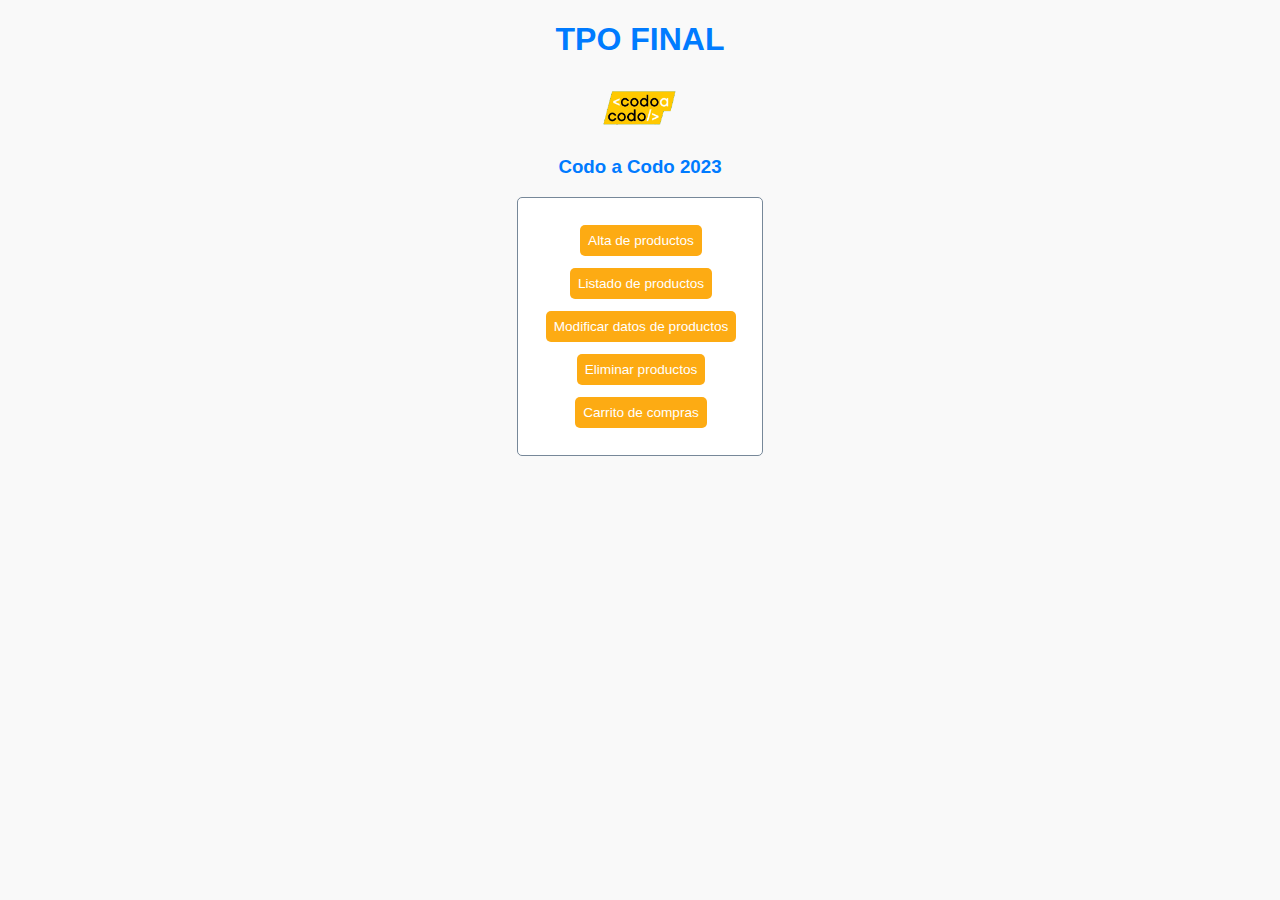
==== index.html @ f0a15818 "front del inventario" ====
<!DOCTYPE html>
<html lang="en">

<head>
    <meta charset="UTF-8">
    <meta name="viewport" content="width=device-width, initial-scale=1.0">
    <title>TPO FINAL</title>
    <link rel="stylesheet" href="css/estilos.css">
</head>

<body>
    <div>
        <h1>TPO FINAL</h1>
        <div class="img"><img src="img/logo_codo.png" alt="codoacodo" width="100px"></div>
        <h3>Codo a Codo 2023</h3>
        <table>
            <tr>
                <td class="contenedor-centrado"><a href="altas.html">Alta de productos</a></td>
            </tr>

            <tr>
                <td class="contenedor-centrado "><a href="listado.html">Listado de productos</a></td>
            </tr>

            <tr>
                <td class="contenedor-centrado "><a href="modificaciones.html">Modificar datos de productos</a></td>
            </tr>

            <tr>
                <td class="contenedor-centrado "><a href="listadoEliminar.html">Eliminar productos</a></td>
            </tr>

            <tr>
                <td class="contenedor-centrado "><a href="carrito1.html">Carrito de compras</a></td>
            </tr>
        </table>
</body>

</html>
---- css/estilos.css ----
/* Estilos para todo el proyecto */
body {
    font-family: Arial, sans-serif;
    background-color: #f9f9f9;
}

.contenedor-centrado {
    display:flex;
    width: 100%;
    justify-content: center;
}

p {
    font-family: 'Times New Roman', Times, serif;
    background-color: #f9f9f9;
    max-width: 400px;
    margin: 0 auto;
    padding: 20px;
}

h1, h2, h3, h4, h5, h6 {
    text-align: center;
    color: #007bff;
}

.img {
    display:flex;
    width: 100%;
    justify-content: center;
}

form {
    max-width: 400px;
    margin: 0 auto;
    padding: 20px;
    background-color: white;
    border: 1px solid lightslategray;
    border-radius: 5px;
}

table {
    max-width: 90%;
    margin: 0 auto;
    padding: 20px;
    background-color: white;
    border: 1px solid lightslategray;
    border-radius: 5px;
}

label {
    display: block;
    margin-bottom: 5px;
}

input[type="text"],
input[type="number"],
textarea {
    width: 90%;
    padding: 10px;
    margin-bottom: 10px;
    border: 1px solid #cccccc;
    border-radius: 5px;
}

input[type="submit"] {
    padding: 10px;
    background-color: #007bff;
    color: #ffffff;
    border: none;
    border-radius: 5px;
    cursor: pointer;
}

input[type="submit"]:hover {
    background-color: #0056b3;
}

button {
    padding: 8px;
    margin:4px;
    background-color: #007bff;
    color: #ffffff;
    border: none;
    border-radius: 5px;
    cursor: pointer;
}

button:hover {
    background-color: #0056b3;
}

a {
    padding: 8px;
    margin:4px;
    background-color: #fdab13;
    color: #ffffff;
    border: none;
    border-radius: 5px;
    cursor: pointer;
    text-decoration: none;
    font-size: 85%;
}

a:hover {
    background-color: #cd7b00;
}
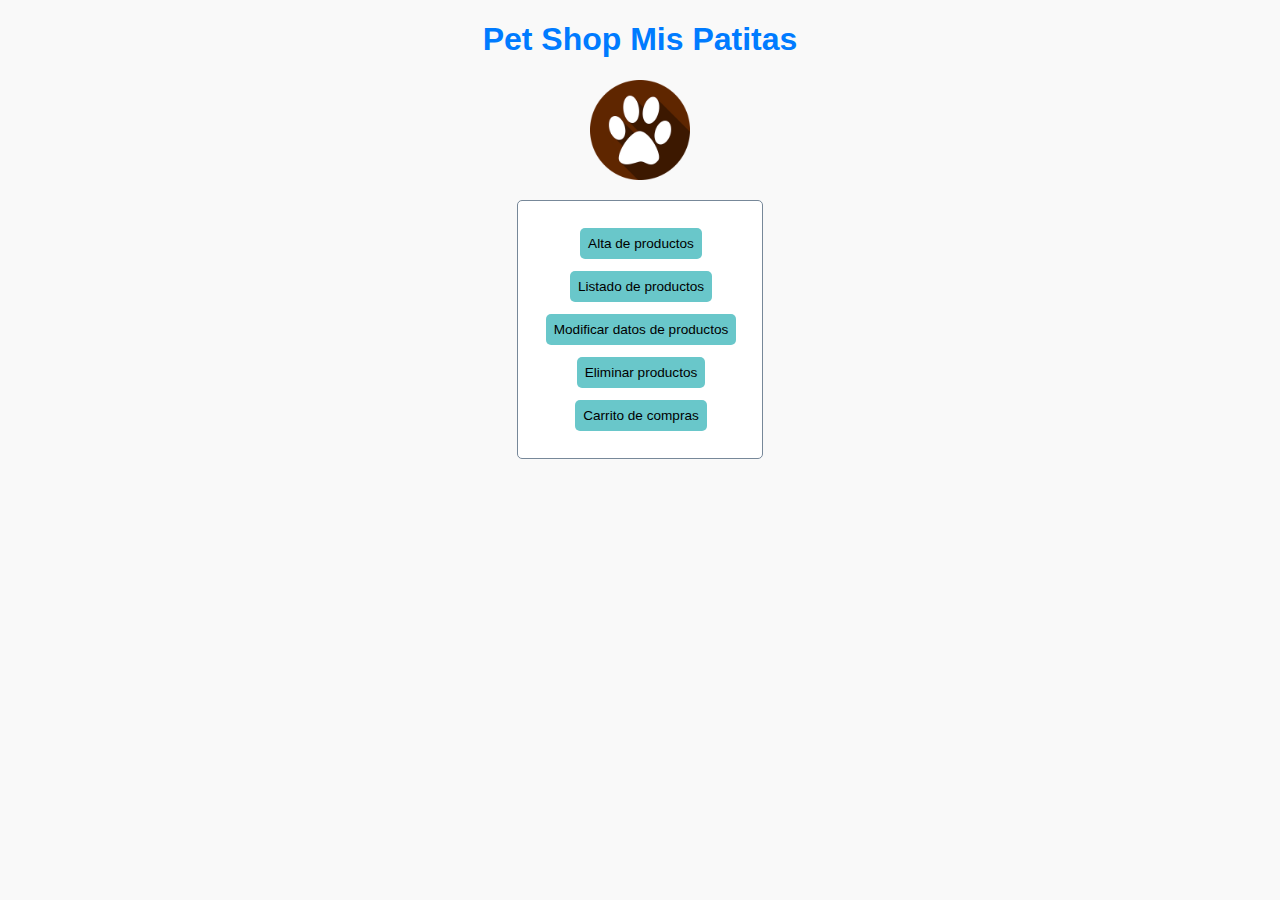
==== commit 6c648117: "modificacion de estilos y eliminado de carrito" ====
--- a/index.html
+++ b/index.html
@@ -4,15 +4,14 @@
 <head>
     <meta charset="UTF-8">
     <meta name="viewport" content="width=device-width, initial-scale=1.0">
-    <title>TPO FINAL</title>
+    <title>ADMINISTRADOR PS</title>
     <link rel="stylesheet" href="css/estilos.css">
 </head>
 
 <body>
     <div>
-        <h1>TPO FINAL</h1>
-        <div class="img"><img src="img/logo_codo.png" alt="codoacodo" width="100px"></div>
-        <h3>Codo a Codo 2023</h3>
+        <h1>Pet Shop Mis Patitas</h1>
+        <div class="img"><img src="img/icono.ico" alt="misp" width="100px"></div>
         <table>
             <tr>
                 <td class="contenedor-centrado"><a href="altas.html">Alta de productos</a></td>
@@ -33,6 +32,7 @@
             <tr>
                 <td class="contenedor-centrado "><a href="carrito1.html">Carrito de compras</a></td>
             </tr>
+
         </table>
 </body>
 
--- a/css/estilos.css
+++ b/css/estilos.css
@@ -27,6 +27,7 @@
     display:flex;
     width: 100%;
     justify-content: center;
+    margin-bottom: 20PX;
 }
 
 form {
@@ -92,8 +93,8 @@
 a {
     padding: 8px;
     margin:4px;
-    background-color: #fdab13;
-    color: #ffffff;
+    background-color: #69c7ca;
+    color: #000000;
     border: none;
     border-radius: 5px;
     cursor: pointer;
@@ -102,5 +103,6 @@
 }
 
 a:hover {
-    background-color: #cd7b00;
+    background-color: #2600ff;
+    color: white;
 }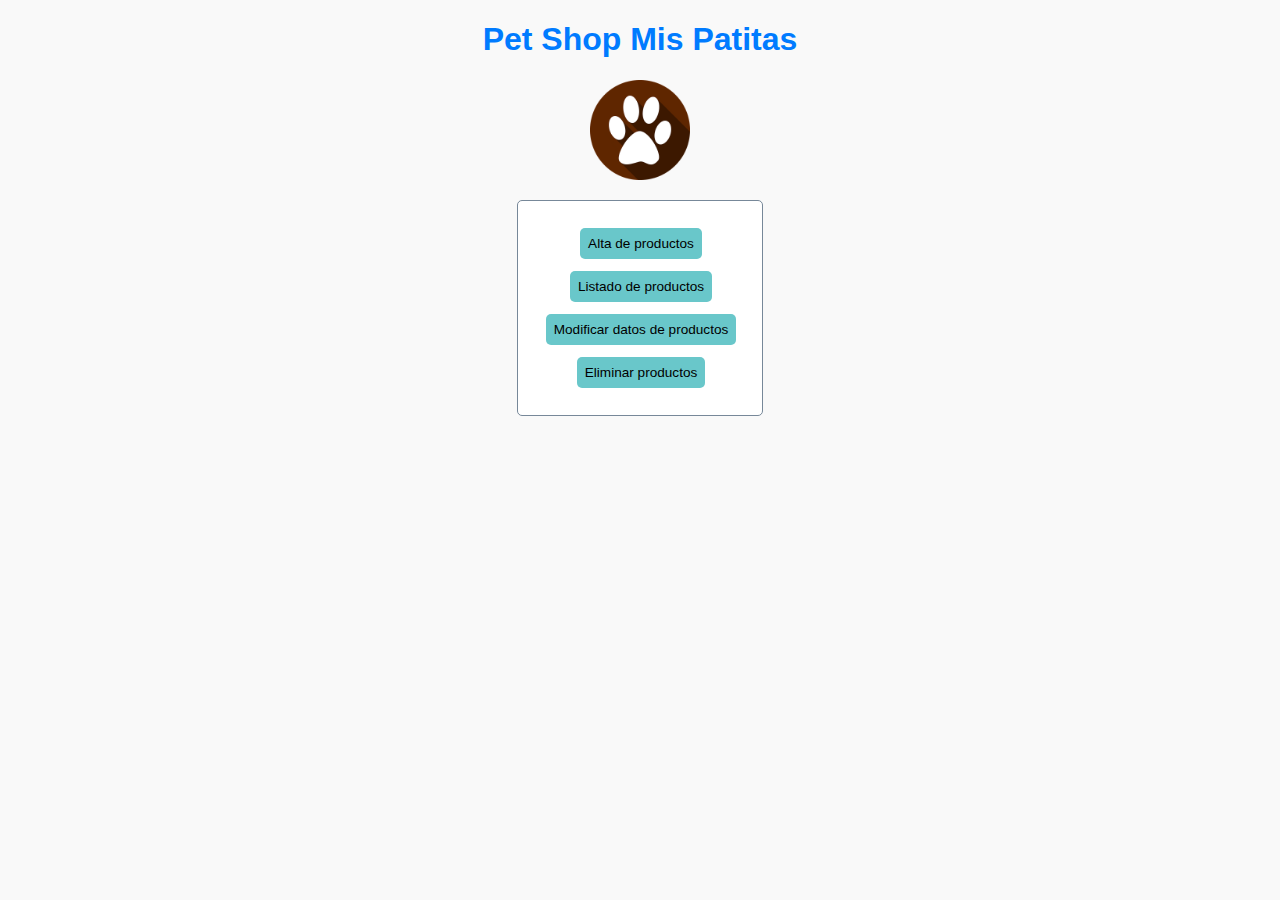
==== commit 8d3a2bff: "x2" ====
--- a/index.html
+++ b/index.html
@@ -28,10 +28,10 @@
             <tr>
                 <td class="contenedor-centrado "><a href="listadoEliminar.html">Eliminar productos</a></td>
             </tr>
-
+<!-- 
             <tr>
                 <td class="contenedor-centrado "><a href="carrito1.html">Carrito de compras</a></td>
-            </tr>
+            </tr> -->
 
         </table>
 </body>
